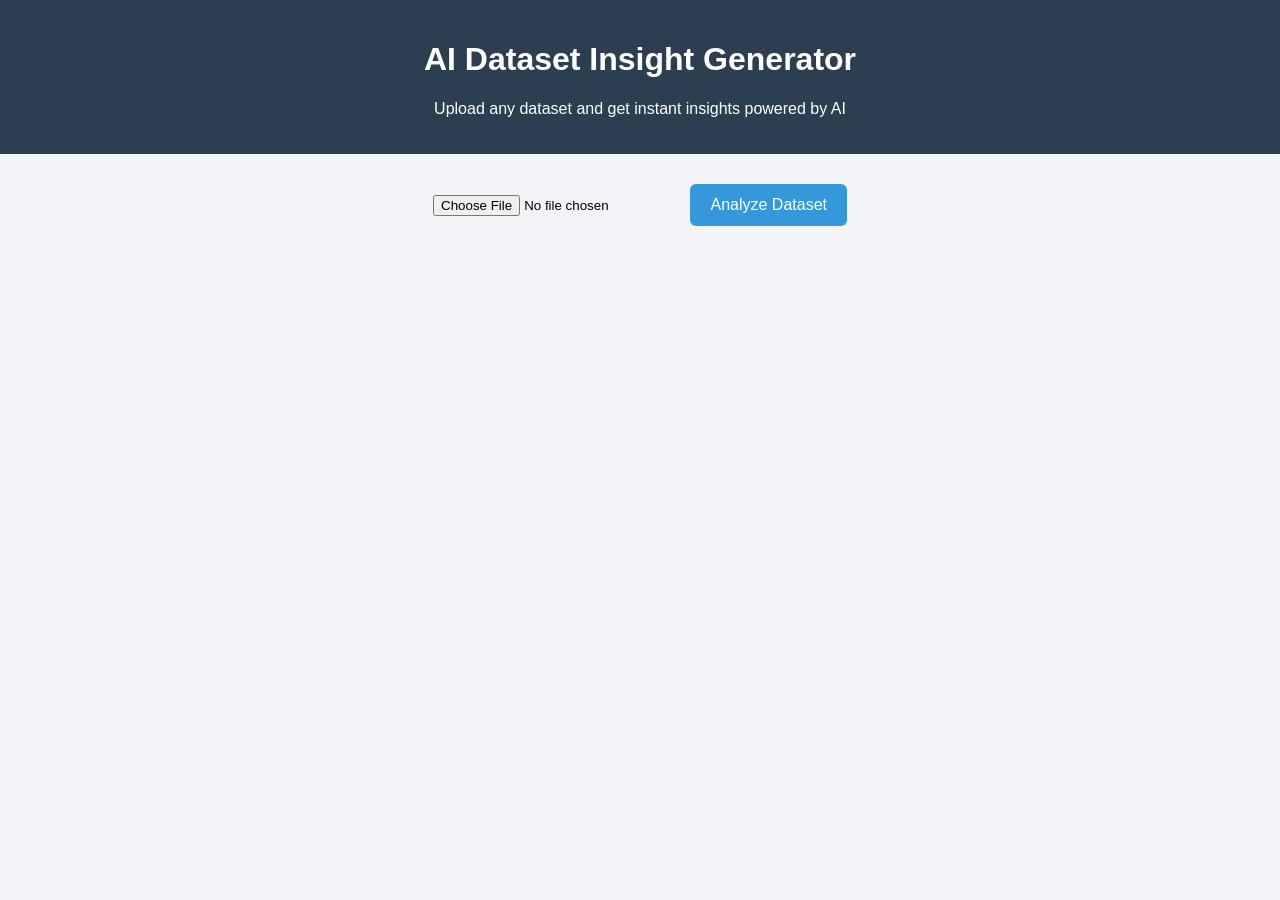
==== templates/index.html @ 2266e74f "Added LLM and final updates" ====
<!DOCTYPE html>
<html>

<head>

<title>AI Dataset Insight Generator</title>

<link rel="stylesheet" href="/static/style.css">

</head>

<body>

<header>

<h1>AI Dataset Insight Generator</h1>

<p>Upload any dataset and get instant insights powered by AI</p>

</header>

<div class="upload-section">

<input type="file" id="fileInput">

<button onclick="uploadDataset()">Analyze Dataset</button>

</div>

<div id="results" class="dashboard"></div>

<script src="/static/script.js"></script>

</body>
</html>
---- static/style.css ----
body{
font-family: Arial;
background:#f2f4f8;
margin:0;
}

header{
background:#2c3e50;
color:white;
padding:20px;
text-align:center;
}

.upload-section{
text-align:center;
margin:30px;
}

button{
background:#3498db;
border:none;
color:white;
padding:12px 20px;
font-size:16px;
border-radius:6px;
cursor:pointer;
}

button:hover{
background:#2980b9;
}

.dashboard{
display:grid;
grid-template-columns: repeat(auto-fit,minmax(400px,1fr));
gap:20px;
padding:30px;
}

.card{
background:white;
border-radius:10px;
padding:20px;
box-shadow:0 4px 10px rgba(0,0,0,0.1);
}

.card img{
width:100%;
border-radius:5px;
}

.card h3{
margin-bottom:10px;
}
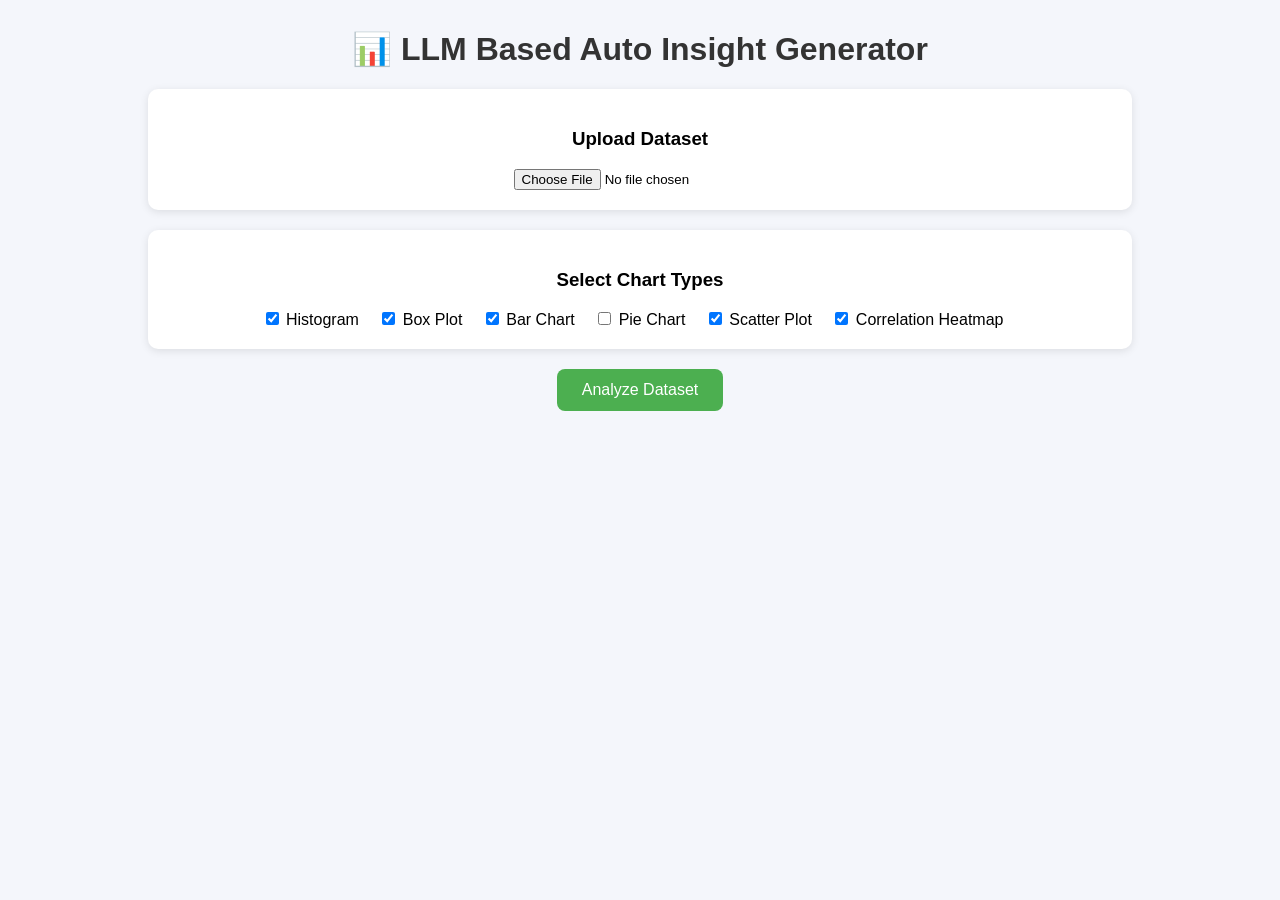
==== commit 1c5d863b: "Added Chart Selecter and updated LLM" ====
--- a/templates/index.html
+++ b/templates/index.html
@@ -3,33 +3,68 @@
 
 <head>
 
-<title>AI Dataset Insight Generator</title>
+    <title>LLM Auto Insight Generator</title>
 
-<link rel="stylesheet" href="/static/style.css">
+    <link rel="stylesheet" href="/static/style.css">
 
 </head>
 
 <body>
 
-<header>
+    <div class="container">
 
-<h1>AI Dataset Insight Generator</h1>
+        <h1>📊 LLM Based Auto Insight Generator</h1>
 
-<p>Upload any dataset and get instant insights powered by AI</p>
+        <div class="upload-card">
 
-</header>
+            <h3>Upload Dataset</h3>
 
-<div class="upload-section">
+            <input type="file" id="fileInput">
 
-<input type="file" id="fileInput">
+        </div>
 
-<button onclick="uploadDataset()">Analyze Dataset</button>
 
-</div>
+        <div class="chart-options">
 
-<div id="results" class="dashboard"></div>
+            <h3>Select Chart Types</h3>
 
-<script src="/static/script.js"></script>
+            <label><input type="checkbox" value="histogram" checked> Histogram</label>
+
+            <label><input type="checkbox" value="box" checked> Box Plot</label>
+
+            <label><input type="checkbox" value="bar" checked> Bar Chart</label>
+
+            <label><input type="checkbox" value="pie"> Pie Chart</label>
+
+            <label><input type="checkbox" value="scatter" checked> Scatter Plot</label>
+
+            <label><input type="checkbox" value="heatmap" checked> Correlation Heatmap</label>
+
+        </div>
+
+
+        <button class="analyze-btn" onclick="uploadDataset()">
+
+            Analyze Dataset
+
+        </button>
+
+
+        <div id="loading">
+
+            Analyzing Dataset... 🤖
+
+        </div>
+
+
+        <div id="results">
+
+        </div>
+
+    </div>
+
+    <script src="/static/script.js"></script>
 
 </body>
+
 </html>
--- a/static/style.css
+++ b/static/style.css
@@ -1,54 +1,88 @@
-body{
-font-family: Arial;
-background:#f2f4f8;
-margin:0;
+body {
+  font-family: Arial;
+  background: #f4f6fb;
+  margin: 0;
+  padding: 0;
 }
 
-header{
-background:#2c3e50;
-color:white;
-padding:20px;
-text-align:center;
+.container {
+  width: 80%;
+  margin: auto;
+  text-align: center;
 }
 
-.upload-section{
-text-align:center;
-margin:30px;
+h1 {
+  margin-top: 30px;
+  color: #333;
 }
 
-button{
-background:#3498db;
-border:none;
-color:white;
-padding:12px 20px;
-font-size:16px;
-border-radius:6px;
-cursor:pointer;
+.upload-card {
+  background: white;
+  padding: 20px;
+  margin: 20px;
+  border-radius: 10px;
+  box-shadow: 0 2px 8px rgba(0, 0, 0, 0.1);
 }
 
-button:hover{
-background:#2980b9;
+.chart-options {
+  background: white;
+  padding: 20px;
+  margin: 20px;
+  border-radius: 10px;
+  box-shadow: 0 2px 8px rgba(0, 0, 0, 0.1);
 }
 
-.dashboard{
-display:grid;
-grid-template-columns: repeat(auto-fit,minmax(400px,1fr));
-gap:20px;
-padding:30px;
+.chart-options label {
+  margin-right: 15px;
 }
 
-.card{
-background:white;
-border-radius:10px;
-padding:20px;
-box-shadow:0 4px 10px rgba(0,0,0,0.1);
+.analyze-btn {
+  background: #4caf50;
+  color: white;
+  border: none;
+  padding: 12px 25px;
+  font-size: 16px;
+  border-radius: 8px;
+  cursor: pointer;
+  margin-bottom: 20px;
 }
 
-.card img{
-width:100%;
-border-radius:5px;
+.analyze-btn:hover {
+  background: #45a049;
 }
 
-.card h3{
-margin-bottom:10px;
-}+#loading {
+  display: none;
+  font-size: 20px;
+  margin: 20px;
+  color: #555;
+}
+
+#results {
+  display: grid;
+  grid-template-columns: repeat(auto-fit, minmax(350px, 1fr));
+  gap: 20px;
+  margin-top: 30px;
+}
+
+.card {
+  background: white;
+  padding: 15px;
+  border-radius: 10px;
+  box-shadow: 0 2px 10px rgba(0, 0, 0, 0.1);
+  text-align: left;
+}
+
+.card img {
+  width: 100%;
+  margin-top: 10px;
+  border-radius: 8px;
+}
+
+.card h3 {
+  margin: 5px 0;
+}
+
+.card p {
+  font-size: 14px;
+}
